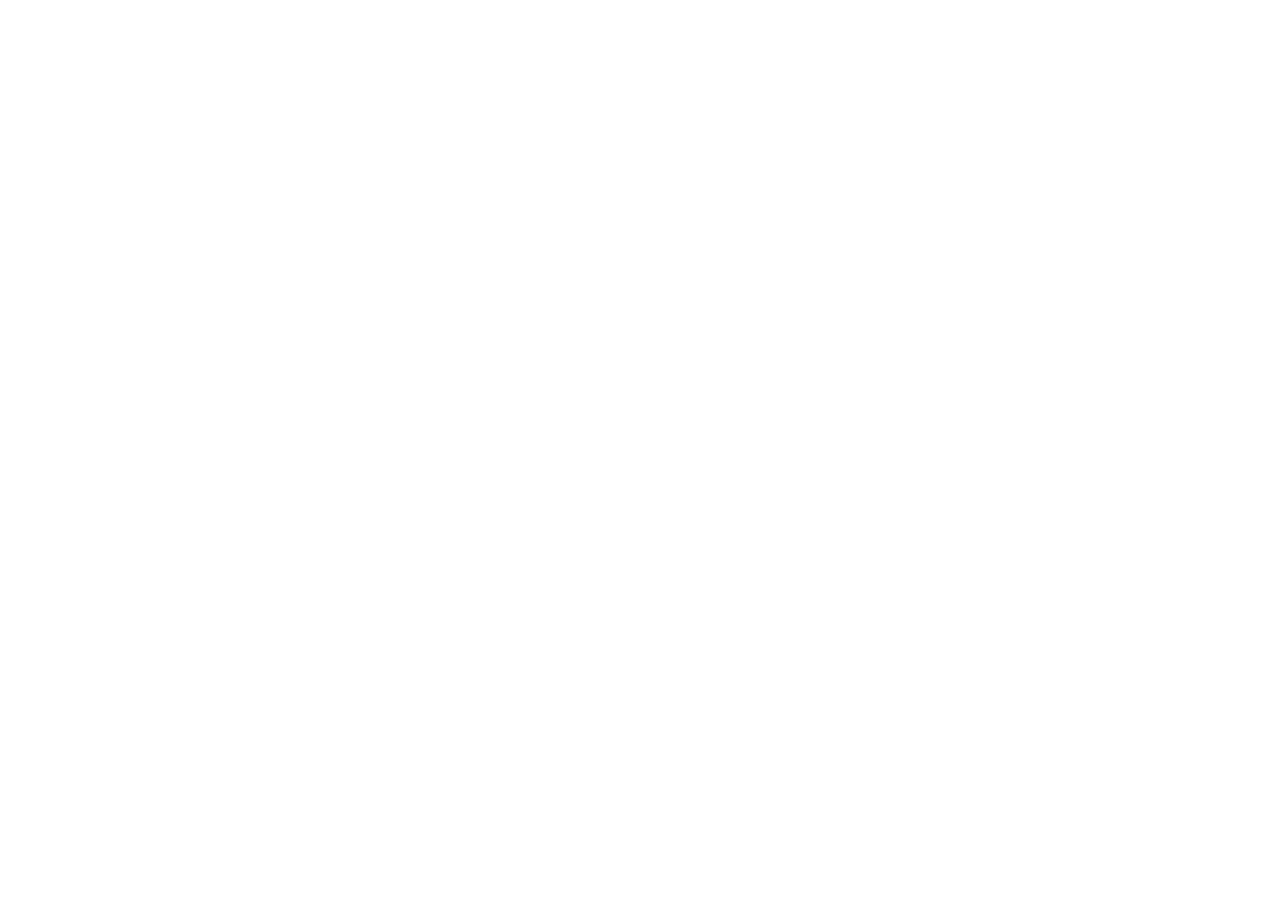
==== story.html @ 54c89b36 "Add files via upload" ====
﻿<!doctype html>
<html lang="en-US">
<head>
  <meta charset="utf-8">
  <!-- Created using Storyline 3 - http://www.articulate.com  -->
  <!-- version: 3.20.30234.0 -->
  <title>Zat dan perubahannya</title>
  <meta http-equiv="x-ua-compatible" content="IE=edge"/>
  <meta name="viewport" content="width=device-width,initial-scale=1,user-scalable=no,shrink-to-fit=no,minimal-ui"/>
  <meta name="apple-mobile-web-app-capable" content="yes"/>
  <style>
    html, body { height: 100%; padding: 0; margin: 0 }
    #app { height: 100%; width: 100%; }
  </style>

  <script>
    window.DS = {};
    window.globals = {
      DATA_PATH_BASE: '',
      HAS_FRAME: true,
      HAS_SLIDE: true,

      lmsPresent: false,
      tinCanPresent: false,
      cmi5Present: false,
      aoSupport: false,
      scale: 'noscale',
      captureRc: false,
      browserSize: 'optimal',
      bgColor: '#FFFFFF',
      features: '',
      themeName: 'classic',
      preloaderColor: '#FFFFFF',
      suppressAnalytics: false,
      productChannel: 'perpetual',
      publishSource: 'storyline',
      aid: '',
      cid: 'e8ae4880-3885-4d29-867d-0d1628ff0f87',
      playerVersion: '3.20.30234.0',
      publishTimestamp: '2024-07-25T05:10:40.1897939Z',
      maxIosVideoElements: 10,
      connectionSettings: { },

      
      parseParams: function(qs) {
        if (window.globals.parsedParams != null) {
          return window.globals.parsedParams;
        }
        qs = (qs || window.location.search.substr(1)).split('+').join(' ');
        var params = {},
            tokens,
            re = /[?&]?([^=]+)=([^&]*)/g;

        while (tokens = re.exec(qs)) {
          params[decodeURIComponent(tokens[1]).trim()] =
            decodeURIComponent(tokens[2]).trim();
        }
        window.globals.parsedParams = params;
        return params;
      }

    };
  </script>
  <script>
    var isIe11 = ('ActiveXObject' in window || window.MSBlobBuilder != null)
      && window.msCrypto != null && !window.ActiveXObject;
    if (isIe11) {
      window.globals.unsupportedBrowser = true;
      document.write(atob('[base64]'));
    }
  </script>
  
  <script>window.THREE = { };</script>
  
</head>
<body style="background: #FFFFFF" class="cs-HTML theme-classic">
  <!-- 360 -->
  <script>!function(){var e,i=/iPhone/i,o=/iPod/i,n=/iPad/i,t=/\biOS-universal(?:.+)Mac\b/i,r=/\bAndroid(?:.+)Mobile\b/i,a=/Android/i,d=/(?:SD4930UR|\bSilk(?:.+)Mobile\b)/i,p=/Silk/i,l=/Windows Phone/i,u=/\bWindows(?:.+)ARM\b/i,b=/BlackBerry/i,s=/BB10/i,c=/Opera Mini/i,f=/\b(CriOS|Chrome)(?:.+)Mobile/i,h=/Mobile(?:.+)Firefox\b/i,v=function(e){return void 0!==e&&"MacIntel"===e.platform&&"number"==typeof e.maxTouchPoints&&e.maxTouchPoints>1&&"undefined"==typeof MSStream};e=function(e){var m={userAgent:"",platform:"",maxTouchPoints:0};e||"undefined"==typeof navigator?"string"==typeof e?m.userAgent=e:e&&e.userAgent&&(m={userAgent:e.userAgent,platform:e.platform,maxTouchPoints:e.maxTouchPoints||0}):m={userAgent:navigator.userAgent,platform:navigator.platform,maxTouchPoints:navigator.maxTouchPoints||0};var g=m.userAgent,y=g.split("[FBAN");void 0!==y[1]&&(g=y[0]),void 0!==(y=g.split("Twitter"))[1]&&(g=y[0]);var A=function(e){return function(i){return i.test(e)}}(g),w={apple:{phone:A(i)&&!A(l),ipod:A(o),tablet:!A(i)&&(A(n)||v(m))&&!A(l),universal:A(t),device:(A(i)||A(o)||A(n)||A(t)||v(m))&&!A(l)},amazon:{phone:A(d),tablet:!A(d)&&A(p),device:A(d)||A(p)},android:{phone:!A(l)&&A(d)||!A(l)&&A(r),tablet:!A(l)&&!A(d)&&!A(r)&&(A(p)||A(a)),device:!A(l)&&(A(d)||A(p)||A(r)||A(a))||A(/\bokhttp\b/i)},windows:{phone:A(l),tablet:A(u),device:A(l)||A(u)},other:{blackberry:A(b),blackberry10:A(s),opera:A(c),firefox:A(h),chrome:A(f),device:A(b)||A(s)||A(c)||A(h)||A(f)},any:!1,phone:!1,tablet:!1};return w.any=w.apple.device||w.android.device||w.windows.device||w.other.device,w.phone=w.apple.phone||w.android.phone||w.windows.phone,w.tablet=w.apple.tablet||w.android.tablet||w.windows.tablet,w}(),"object"==typeof exports&&"undefined"!=typeof module?module.exports=e:"function"==typeof define&&define.amd?define((function(){return e})):this.isMobile=e}();
    window.isMobile.apple.tablet = window.isMobile.apple.tablet ||
      (navigator.platform === 'MacIntel' && navigator.maxTouchPoints > 1);
    window.isMobile.apple.device = window.isMobile.apple.device || window.isMobile.apple.tablet;
    window.isMobile.tablet = window.isMobile.tablet || window.isMobile.apple.tablet;
    window.isMobile.any = window.isMobile.any || window.isMobile.apple.tablet;
  </script>

  <div id="focus-sink" tabindex="-1"></div>

  <div id="preso"></div>
  <script>
    (function() {

      var classTypes = [ 'desktop', 'mobile', 'phone', 'tablet' ];

      var addDeviceClasses = function(prefix, testObj) {
        var curr, i;
        for (i = 0; i < classTypes.length; i++) {
          curr = classTypes[i];
          if (testObj[curr]) {
            document.body.classList.add(prefix + curr);
          }
        }
      };

      var params = window.globals.parseParams(),
          isDevicePreview = params.devicepreview === '1',
          isPhoneOverride = params.deviceType === 'phone' || (isDevicePreview && params.phone == '1'),
          isTabletOverride = (params.deviceType === 'tablet' || isDevicePreview) && !isPhoneOverride,
          isMobileOverride = isPhoneOverride || isTabletOverride;

      var deviceView = {
        desktop: !window.isMobile.any && !isMobileOverride,
        mobile: window.isMobile.any || isMobileOverride,
        phone: isPhoneOverride || (window.isMobile.phone && !isTabletOverride),
        tablet: isTabletOverride || window.isMobile.tablet
      };

      window.globals.deviceView = deviceView;
      window.isMobile.desktop = !window.isMobile.any;
      window.isMobile.mobile = window.isMobile.any;

      addDeviceClasses('view-', deviceView);

    })();
  </script>
  
  <script src='story_content/user.js' type=text/javascript></script>
  <div class="slide-loader"></div>

  <script>
    if (window.globals.deviceView.isMobile) { var doc = document, loader = doc.body.querySelector('.slide-loader'); [ 1, 2, 3 ].forEach(function(n) { var d = doc.createElement('div'); d.style.backgroundColor = window.globals.preloaderColor; d.classList.add('mobile-loader-dot'); d.classList.add('dot' + n); loader.appendChild(d); }); }
  </script>

  <div class="mobile-load-title-overlay" style="display: none">
    <div class="mobile-load-title">Zat dan perubahannya</div>
  </div>

  <div class="mobile-chrome-warning"></div>

  
<style>
  .warn-connection-dialog {
    display: none;
    background: transparent;
    pointer-events: none;
    position: fixed;
    left: 0;
    top: 0;
    width: 100%;
    height: 100%;
    z-index: 999;
  }

  .warn-connection-content {
    border-radius: 4px;
    background: white;
    border: 1px solid #E7E7E7;
    color: #333333;
    box-shadow: 0 2px 4px rgba(0, 0, 0, 0.25);
    transition: all 150ms ease-out;
    position: absolute;
    white-space: nowrap;
  }

  .view-phone.is-landscape .warn-connection-content {
    left: 23px;
    bottom: 23px;
  }

  .view-tablet.is-landscape .warn-connection-content {
    left: 50%;
    top: 20px;
    transform: translateX(-50%);
  }

  .is-portrait .warn-connection-content {
    transform: translate(-50%, calc(-100% - 15px));
  }

  .warn-connection-content p {
    display: inline-block;
    margin: 0 8px 0 0;
    line-height: 33px;
    font-size: 11px;
  }

  .warn-connection-content svg {
    position: relative;
    vertical-align: middle;
    margin: 0 2px 2px 8px;
  }

  .view-desktop .warn-connection-content {
    left: 1.5em;
    bottom: 1.5em;
  }

  .view-desktop .warn-connection-content p {
    font-size: 1.1em;
  }

  .is-offline .warn-connection-dialog {
    display: block;
  }

  .is-offline .cs-panel * {
    pointer-events: none !important;
  }

  .is-offline .cs-panel {
    pointer-events: all !important;
  }

  .is-offline #nav-controls * {
    pointer-events: none !important;
  }

  .is-offline #nav-controls {
    pointer-events: all !important;
  }
</style>

<div class="warn-connection-dialog">
  <div class="warn-connection-content">
    <svg width="17" height="15" viewBox="0 0 17 15" xmlns="http://www.w3.org/2000/svg">
      <path fill="#8F0000" stroke="white" d="M16.07,12.98 L15.88,12.23 L9.51,1.21 C8.97,0.26,7.6,0.26,7.06,1.21 L0.69,12.23 C0.15,13.16,0.81,14.36,1.91,14.36 H14.65 C15.47,14.36,16.05,13.7,16.07,12.98 Z"/>
      <path fill="white" stroke="white" d="M8.58,5.5 C8.35,5.28,8.5,5.35,8.21,5.32 C8.09,5.35,7.97,5.49,7.96,5.67 C7.97,5.79,7.98,5.92,7.98,6.04 L7.98,6.04 C7.99,6.17,8,6.31,8.01,6.43 L8.01,6.44 C8.03,6.92,8.06,7.41,8.09,7.9 L8.09,7.9 C8.12,8.39,8.14,8.88,8.17,9.37 C8.17,9.39,8.18,9.42,8.2,9.44 C8.23,9.46,8.25,9.47,8.28,9.47 C8.31,9.47,8.34,9.46,8.35,9.44 C8.37,9.43,8.38,9.4,8.39,9.35 L8.39,9.34 C8.39,9.24,8.4,9.15,8.4,9.05 L8.4,9.05 C8.41,8.96,8.41,8.86,8.42,8.75 C8.43,8.44,8.45,8.12,8.47,7.81 L8.47,7.81 C8.49,7.49,8.51,7.18,8.53,6.87 C8.55,6.46,8.56,6.05,8.59,5.64 L8.6,5.62 C8.6,5.57,8.59,5.53,8.58,5.5 L8.21,5.32 Z"/>
      <circle fill="white" stroke="white" cx="8.3" cy="11.35" r="0.3"/>
    </svg>
    <p>You are offline. Trying to reconnect...</p>
  </div>
</div>

<script>
  (function() {
    window.DS.connection = {
      warningShown: false,
      assets: {},
      loadingAssetGroup: false,
      retryDelay: 500
    };

    // @TODO this is POC code and can be cleaned up a bit more if we move forward
    // with the feature



    // The `window.globals.features` variable must be set in `webpack.dev.config` when testing locally - it is not enough
    // to have it in the data - but it must be set there as well.
    var useConnectionMessages = window.AbortController != null &&
      window.location.protocol != 'file:' &&
      window.globals.features.indexOf('ConnectionMessages') != -1;

    window.DS.connection.useConnectionMessages = useConnectionMessages

    var assetCount = 0;
    var checkLoadedId;
    var connectionSettings = window.globals.connectionSettings;

    if (useConnectionMessages && connectionSettings != null) {
      var contentEl = document.querySelector('.warn-connection-content');
      var messageEl = contentEl.querySelector('p')

      if (connectionSettings.useDarkTheme) {
        contentEl.style.borderColor = '#BABBBA';
        contentEl.style.backgroundColor = '#282828';
        contentEl.style.color = '#FFFFFF';
      }

      if (connectionSettings.message != null) {
        messageEl.textContent = window.decodeURIComponent(connectionSettings.message);
      }
    }

    function checkAssetsReady() {
      for (var i in DS.connection.assets) {
        if (!DS.connection.assets[i].success) {
          return false;
        }
      }
      return true;
    }

    function stopAssetGroup() {
      if (!useConnectionMessages) { return; }

      assetCount = 0;

      DS.connection.oldAssetGroup = DS.connection.assets;
      DS.connection.assets = {};
      DS.connection.loadingAssetGroup = false;
      clearInterval(checkLoadedId);
    }

    function startAssetGroup() {
      if (!useConnectionMessages) { return; }
      var ticks = 0;
      clearInterval(checkLoadedId);
      checkLoadedId = setInterval(function() {
        var loaded = 0;
        if (assetCount === 0 && loaded === 0) {
          clearInterval(checkLoadedId);
          return;
        }

        for (var i in DS.connection.assets) {
          if (DS.connection.assets[i].success) {
            loaded++;
          }
        }

        if (assetCount === loaded && checkAssetsReady()) {
          for (var i in DS.connection.assets) {
            if (DS.connection.assets[i].action) {
              DS.connection.assets[i].action();
            }
          }
          hideWarning();
          stopAssetGroup();
        }
      }, 100)
    }

    function requiredAsset(url, action, retry, type) {
      if (!useConnectionMessages) { return; }
      if (DS.connection.assets[url]) { return; }

      DS.connection.assets[url] = {
        success: false, action: action, retry: retry, type: type
      };
      assetCount = Object.keys(DS.connection.assets).length;
      if (!DS.connection.loadingAssetGroup) {
        startAssetGroup();
      }
      DS.connection.loadingAssetGroup = true;
    }

    function assetLoaded(url) {
      if (!useConnectionMessages) { return; }
      if (DS.connection.assets[url]) {
        DS.connection.assets[url].success = true;
      }
    }

    function assetFailed(url) {
      if (!useConnectionMessages) { return; }
      if (!DS.connection.assets[url]) {
        if (/\.js$/.test(url)) {
          setTimeout(function() {
            if (DS.connection.lastSlideLoaded != null) {
              DS.connection.lastSlideLoaded();
            }
          }, DS.connection.retryDelay);
        }
        return;
      }
      if (!DS.connection.warningShown) { showWarning(); }
      if (DS.connection.assets[url].retry) {
        setTimeout(function() {
          if (!DS.connection.assets[url].success) {
            DS.connection.assets[url].retry()
          }
        }, DS.connection.retryDelay);
      }
    }

    function hideWarning() {
      document.body.classList.remove('is-offline');
      DS.connection.warningShown = false;
    }
    DS.connection.hideWarning = hideWarning

    function showWarning(btn) {
      document.body.classList.add('is-offline')
      DS.connection.warningShown = true;
      updateWarningPosition();
    }

    function updateWarningPosition() {
      if (!DS.connection.warningShown) {
        return;
      }

      var isPortrait = document.body.classList.contains('is-portrait');
      var warningEl = document.querySelector('.warn-connection-content');

      if (isPortrait) {
        var slide = document.querySelector('.primary-slide');
        var slideRect = slide.getBoundingClientRect();

        warningEl.style.top = `${slideRect.top}px`
        warningEl.style.left = `${slideRect.left + slideRect.width / 2}px`
      } else {
        warningEl.style.top = null;
        warningEl.style.left = null;
      }

      window.requestAnimationFrame(updateWarningPosition);
    }

    // these will all be noops if the feature flag isn't set in
    // the data and `window.globals.features`
    DS.connection.requiredAsset = requiredAsset;
    DS.connection.assetLoaded = assetLoaded;
    DS.connection.assetFailed = assetFailed;
    DS.connection.stopAssetGroup = stopAssetGroup;
    DS.connection.startAssetGroup = startAssetGroup;
  })();
</script>


  <script>
    
    if (window.autoSpider && window.vInterfaceObject) {
      document.querySelector('.mobile-load-title-overlay').style.display = 'none';
    }
  </script>

  

  <link rel="stylesheet" href="html5/data/css/output.min.css" data-noprefix/>
</body>
<script src="html5/lib/scripts/bootstrapper.min.js"></script>
</html>
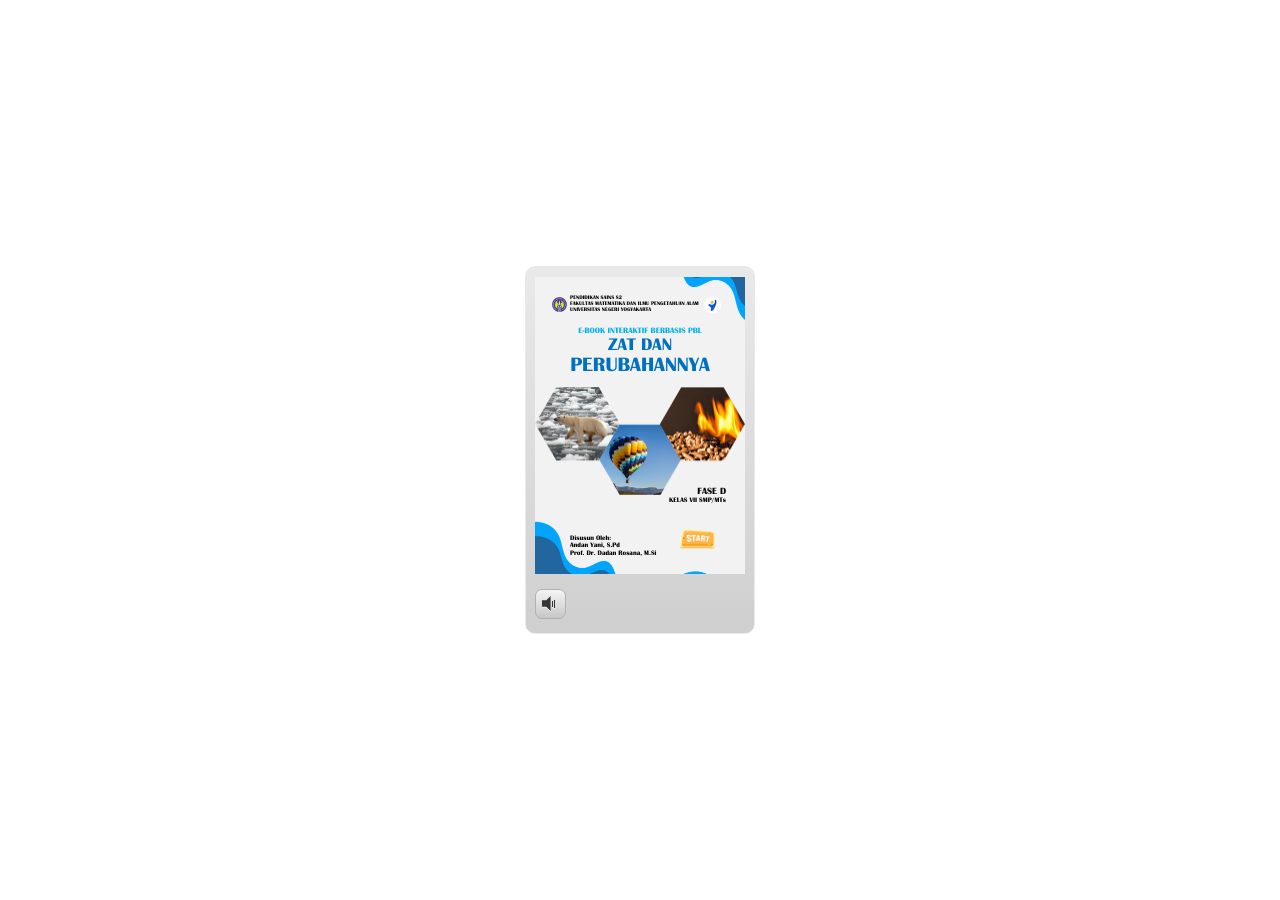
==== commit fd510ed5: "Add files via upload" ====
--- a/story.html
+++ b/story.html
@@ -37,7 +37,7 @@
       aid: '',
       cid: 'e8ae4880-3885-4d29-867d-0d1628ff0f87',
       playerVersion: '3.20.30234.0',
-      publishTimestamp: '2024-07-25T05:10:40.1897939Z',
+      publishTimestamp: '2024-08-30T08:17:10.0413703Z',
       maxIosVideoElements: 10,
       connectionSettings: { },
 
--- a/html5/data/css/output.min.css
+++ b/html5/data/css/output.min.css
@@ -0,0 +1,577 @@
+@font-face {
+  font-family: 'Open SansBold CharsBold73DC5737';
+  src: url('[data-uri]');
+  font-style: normal;
+  font-weight: normal;
+}
+@font-face {
+  font-family: 'Open Sans Charset1_ 5xX64882307';
+  src: url('[data-uri]');
+  font-style: normal;
+  font-weight: normal;
+}
+@font-face {
+  font-family: 'Britannic Bold CharBold327CC1EB';
+  src: url('[data-uri]');
+  font-style: normal;
+  font-weight: normal;
+}
+@font-face {
+  font-family: 'Open SansItalic CItalicCBA2D2BB';
+  src: url('[data-uri]');
+  font-style: normal;
+  font-weight: normal;
+}
+@font-face {
+  font-family: 'Arial Charset1_ 5f2YObk280B01C8';
+  src: url('[data-uri]');
+  font-style: normal;
+  font-weight: normal;
+}
+@font-face {
+  font-family: 'Britannic Bold CharBold55D0EDF3';
+  src: url('[data-uri]');
+  font-style: normal;
+  font-weight: normal;
+}
+@font-face {
+  font-family: 'Britannic BoldBold Bold30BF2985';
+  src: url('[data-uri]');
+  font-style: normal;
+  font-weight: normal;
+}
+@font-face {
+  font-family: 'Open Sans Charset0_v9TY33EDE6F2';
+  src: url('[data-uri]');
+  font-style: normal;
+  font-weight: normal;
+}
+@font-face {
+  font-family: 'Arial Charset0_v8wz5YMo9EE9FF07';
+  src: url('[data-uri]');
+  font-style: normal;
+  font-weight: normal;
+}
+@font-face {
+  font-family: 'Open SansItalic CItalicC6FA076B';
+  src: url('[data-uri]');
+  font-style: normal;
+  font-weight: normal;
+}
+@font-face {
+  font-family: 'Open SansBold CharsBoldE47A47C6';
+  src: url('[data-uri]